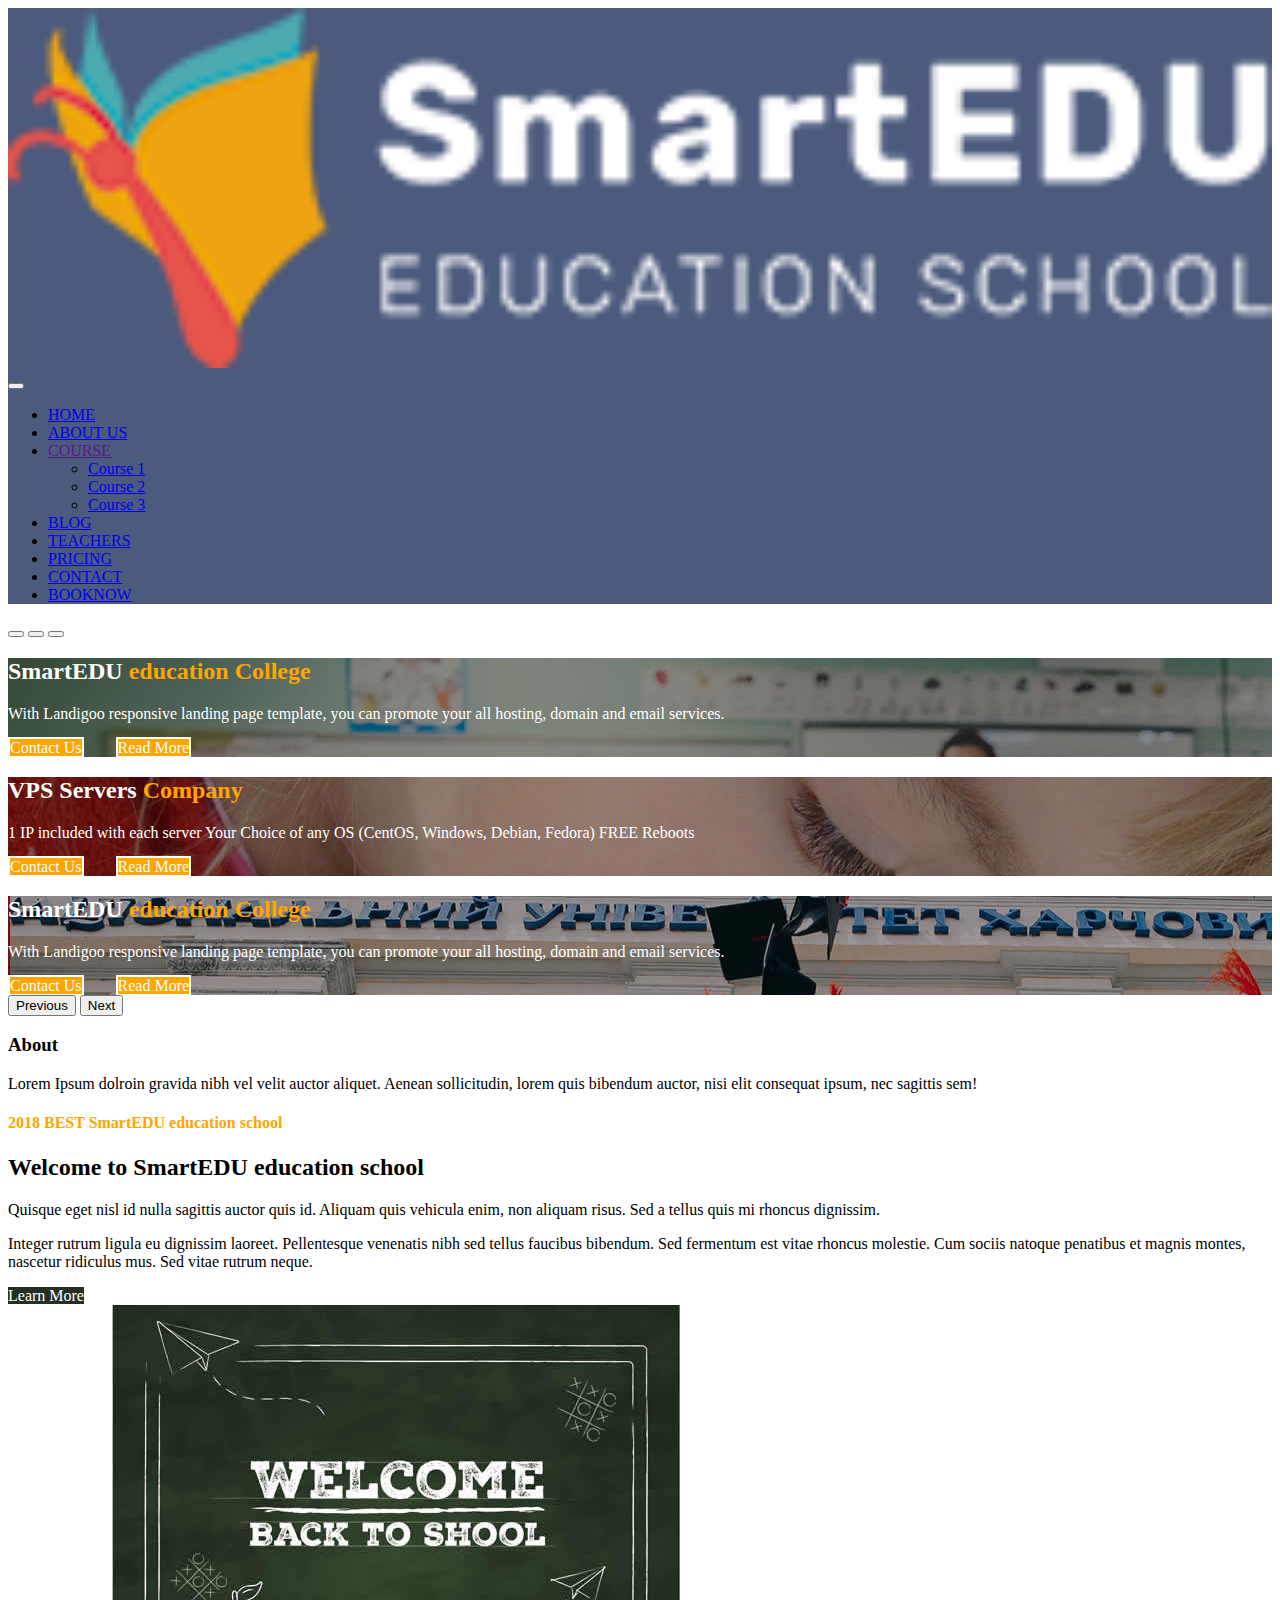
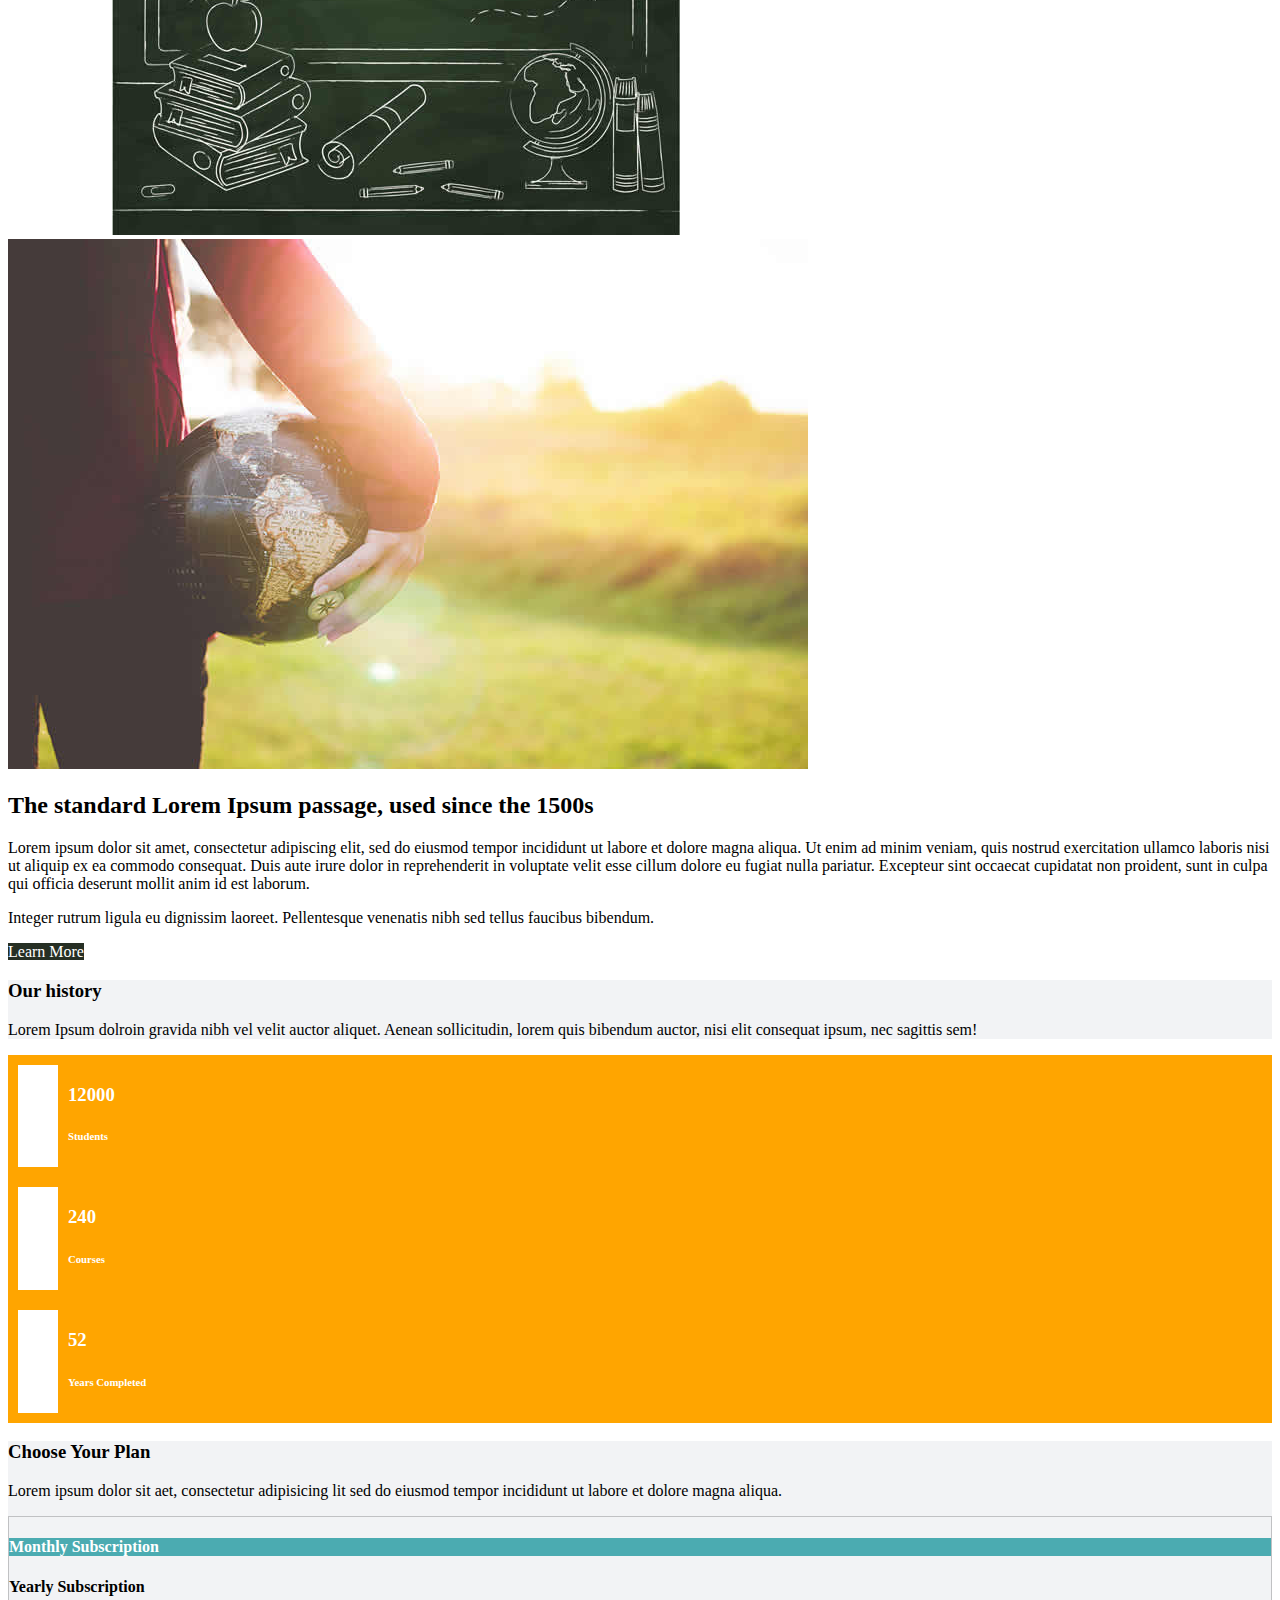
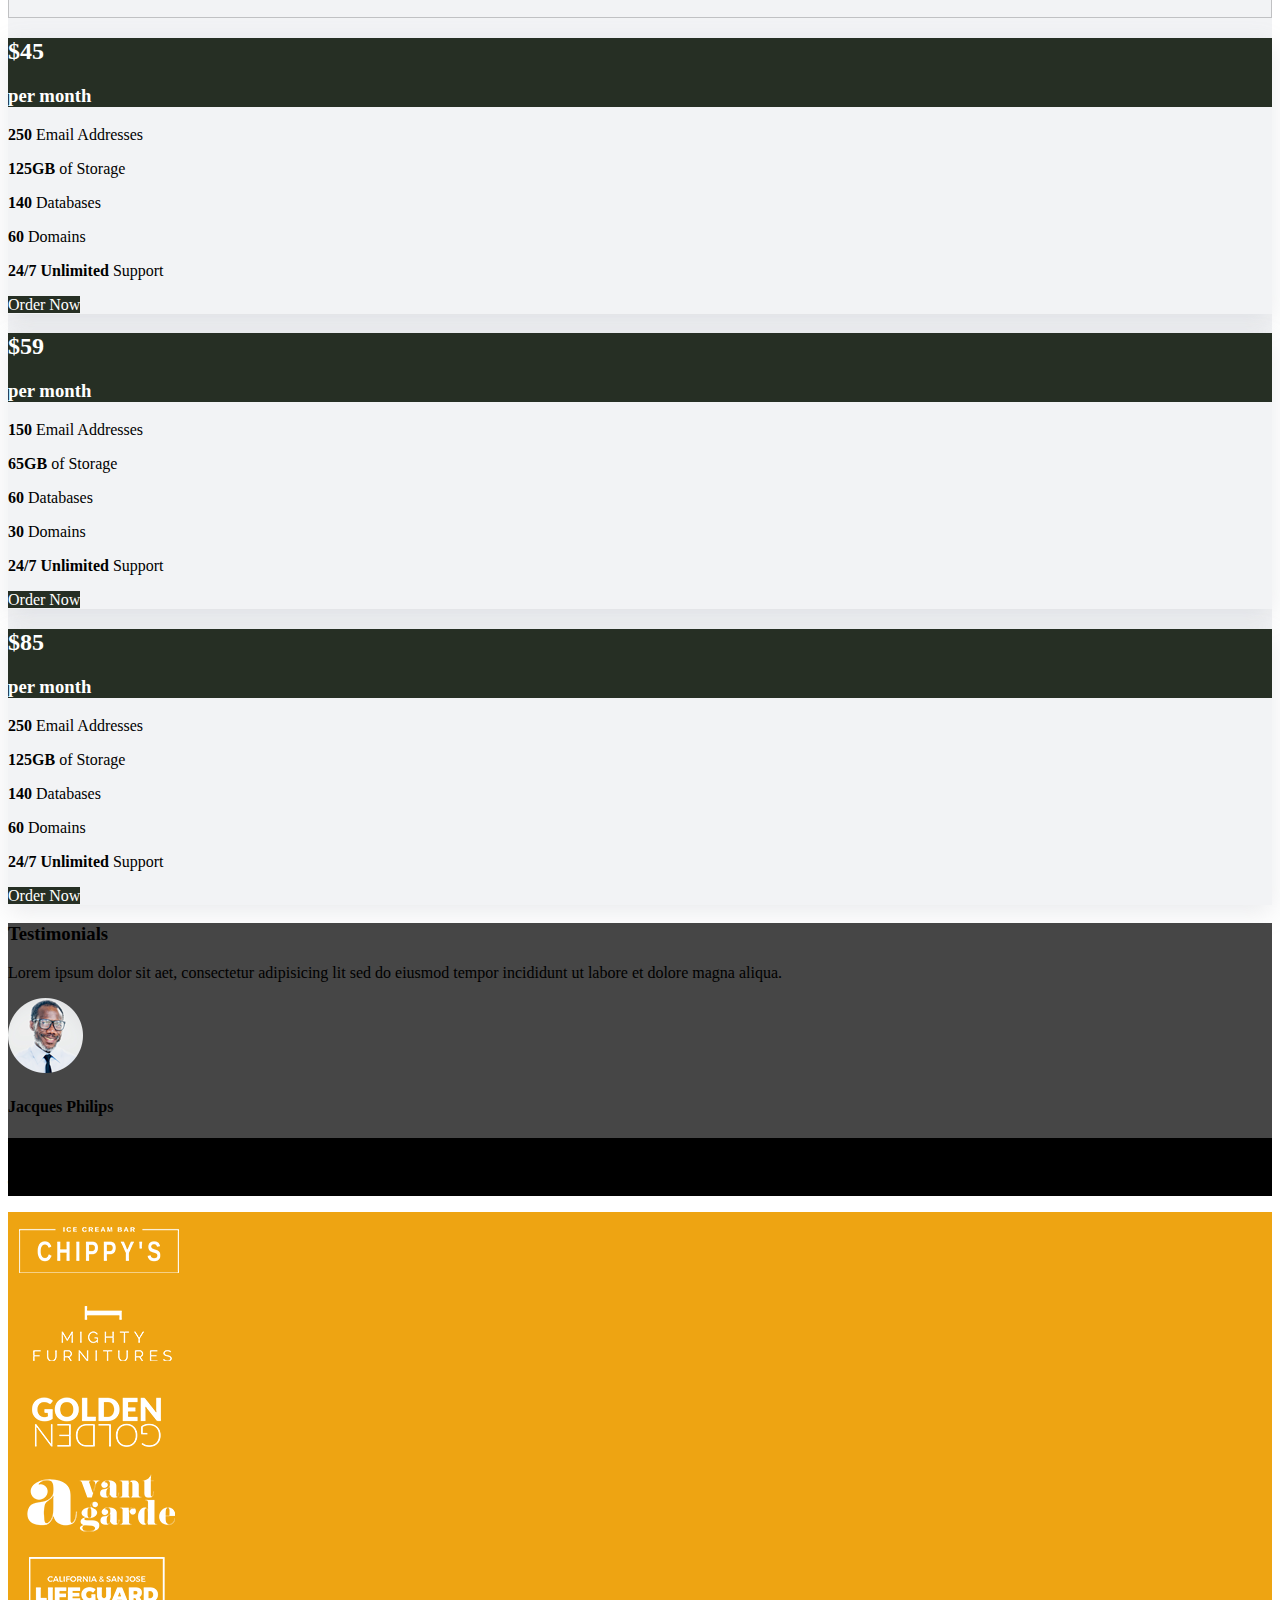
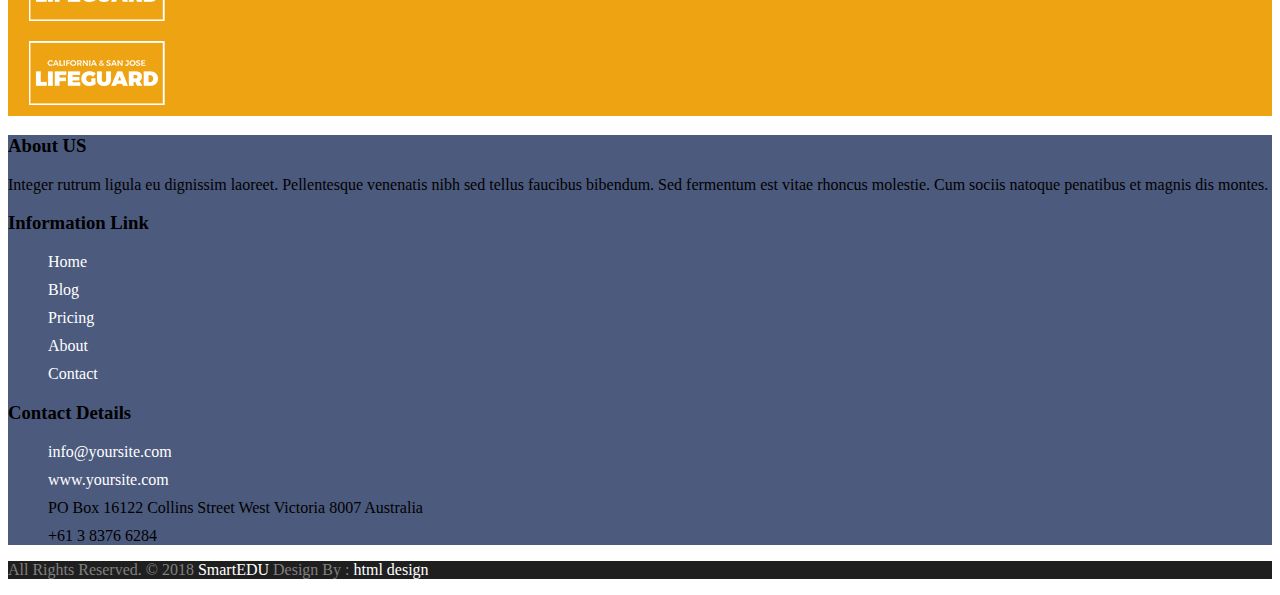
==== index.html @ c0159300 "Add files via upload" ====
<!DOCTYPE html>
<html lang="en">
<head>
    
        <!-- Basic -->
      <meta charset="utf-8" />
      <meta http-equiv="X-UA-Compatible" content="IE=edge" />
      <!-- Mobile Metas -->
      <meta name="viewport" content="width=device-width, initial-scale=1, shrink-to-fit=no" />
      <!-- Site Metas -->
      <meta name="keywords" content="" />
      <meta name="description" content="" />
      <meta name="author" content="" />
    
      <title>College</title>
    
      <!-- Bootstrap 5 CSS -->
      <link href="https://cdn.jsdelivr.net/npm/bootstrap@5.0.2/dist/css/bootstrap.min.css" rel="stylesheet" integrity="sha384-EVSTQN3/azprG1Anm3QDgpJLIm9Nao0Yz1ztcQTwFspd3yD65VohhpuuCOmLASjC" crossorigin="anonymous">
      
      <!-- External CSS -->
       <link rel="stylesheet" href="css/style.css"/>
    
      <!-- icon cdn-->
      <link rel="stylesheet" href="https://cdnjs.cloudflare.com/ajax/libs/font-awesome/6.5.2/css/all.min.css" integrity="sha512-SnH5WK+bZxgPHs44uWIX+LLJAJ9/2PkPKZ5QiAj6Ta86w+fsb2TkcmfRyVX3pBnMFcV7oQPJkl9QevSCWr3W6A==" crossorigin="anonymous" referrerpolicy="no-referrer" />
    
    
    
</head>
<body>

    
    <header>
        <div class="header_top">
        <nav class="navbar navbar-expand-lg navbar-dark">
            <div class="container-fluid px-4">
              <a class="navbar-brand" href="#">
                <div class="">
                    <img src="./image/logo.png" class="img-fluid" width="100%" alt="">
                </div>
              </a>
              <button class="navbar-toggler" type="button" data-bs-toggle="collapse" data-bs-target="#navbarNavAltMarkup" aria-controls="navbarNavAltMarkup" aria-expanded="false" aria-label="Toggle navigation">
                <span class="navbar-toggler-icon"></span>
              </button>
              <div class="collapse navbar-collapse" id="navbarNavAltMarkup">
                <ul class="navbar-nav ms-auto text-white">
                    <li class="nav-item">
                      <a class="nav-link me-3" aria-current="page" href="./index.html">HOME</a>
                    </li>
                    <li class="nav-item">
                      <a class="nav-link me-3" href="./about.html">ABOUT US</a>
                    </li>
                    <li class="nav-item dropdown">
                      <a class="nav-link dropdown-toggle me-3" href="" id="navbarDropdownMenuLink" role="button" data-bs-toggle="dropdown" aria-expanded="false">
                        COURSE
                      </a>
                      <ul class="dropdown-menu text-dark" aria-labelledby="navbarDropdownMenuLink">
                        <li><a class="dropdown-item" href="./course.html">Course 1</a></li>
                        <li><a class="dropdown-item" href="#">Course 2</a></li>
                        <li><a class="dropdown-item" href="#">Course 3</a></li>
                      </ul>
                    </li>
                    <li class="nav-item">
                        <a class="nav-link me-3" href="./blog.html">BLOG</a>
                      </li>
                    <li class="nav-item">
                      <a class="nav-link me-3" href="#">TEACHERS</a>
                    </li>
                    <li class="nav-item">
                      <a class="nav-link me-3" href="#">PRICING</a>
                    </li>
                    <li class="nav-item">
                      <a class="nav-link me-3" href="#">CONTACT</a>
                    </li>
                    <li class="nav-item">
                      <a class="nav-link me-3" href="#">BOOKNOW</a>
                    </li>  
                  </ul>
              </div>
            </div>
          </nav>
       </div>  

       <div class="header_bottom">
        <div id="carouselExampleIndicators" class="carousel slide" data-bs-ride="carousel">
            <div class="carousel-indicators">
              <button type="button" data-bs-target="#carouselExampleIndicators" data-bs-slide-to="0" class="active" aria-current="true" aria-label="Slide 1"></button>
              <button type="button" data-bs-target="#carouselExampleIndicators" data-bs-slide-to="1" aria-label="Slide 2"></button>
              <button type="button" data-bs-target="#carouselExampleIndicators" data-bs-slide-to="2" aria-label="Slide 3"></button>
            </div>
            <div class="carousel-inner">
              <div class="carousel-item active">
                <div id="home" class="first-section" style="background-image:url('image/slide/slider-01.jpg');">
					<div class="dtab">
						<div class="container py-5">
							<div class="row">
								<div class="col-md-12 col-sm-12 py-5">
									<div class="big-tagline text-end slide_box_a py-5">
										<h2 class="display-2 pt-5 "><strong>SmartEDU </strong> education College</h2>
										<p class="lead py-4">With Landigoo responsive landing page template, you can promote your all hosting, domain and email services. </p>
											<a href="#" class="hover-btn-new px-4 py-2 btn_box"><span>Contact Us</span></a>
											&nbsp;&nbsp;&nbsp;&nbsp;&nbsp;&nbsp;
											<a href="#" class="hover-btn-new px-4 py-2 btn_box"><span>Read More</span></a>
									</div>
								</div>
							</div>          
						</div>
					</div>
				</div>
              </div>
              <div class="carousel-item">
                <div id="home" class="first-section" style="background-image:url('image/slide/slider-02.jpg');">
					<div class="dtab">
						<div class="container py-5">
							<div class="row">
								<div class="col-md-12 col-sm-12 py-5">
									<div class="big-tagline text-center slide_box_a py-5">
										<h2 class="display-2 pt-5"><strong>VPS Servers</strong> Company</h2>
										<p class="lead py-4">1 IP included with each server 
											Your Choice of any OS (CentOS, Windows, Debian, Fedora)
											FREE Reboots </p>
											<a href="#" class="hover-btn-new px-4 py-2 btn_box"><span>Contact Us</span></a>
											&nbsp;&nbsp;&nbsp;&nbsp;&nbsp;&nbsp;
											<a href="#" class="hover-btn-new px-4 py-2 btn_box"><span>Read More</span></a>
									</div>
								</div>
							</div>          
						</div>
					</div>
				</div>
              </div>
              <div class="carousel-item">
                <div id="home" class="first-section" style="background-image:url('image/slide/slider-03.jpg');">
					<div class="dtab">
						<div class="container py-5">
							<div class="row">
								<div class="col-md-12 col-sm-12 py-5">
									<div class="big-tagline text-first slide_box_a py-5">
										<h2 class="display-2 pt-5"><strong>SmartEDU </strong> education College</h2>
										<p class="lead py-4">With Landigoo responsive landing page template, you can promote your all hosting, domain and email services. </p>
											<a href="#" class="hover-btn-new px-4 py-2 btn_box"><span>Contact Us</span></a>
											&nbsp;&nbsp;&nbsp;&nbsp;&nbsp;&nbsp;
											<a href="#" class="hover-btn-new px-4 py-2 btn_box"><span>Read More</span></a>
									</div>
								</div>
							</div>          
						</div>
					</div>
				</div>
              </div>
            </div>
            <button class="carousel-control-prev" type="button" data-bs-target="#carouselExampleIndicators" data-bs-slide="prev">
              <span class="carousel-control-prev-icon" aria-hidden="true"></span>
              <span class="visually-hidden">Previous</span>
            </button>
            <button class="carousel-control-next" type="button" data-bs-target="#carouselExampleIndicators" data-bs-slide="next">
              <span class="carousel-control-next-icon" aria-hidden="true"></span>
              <span class="visually-hidden">Next</span>
            </button>
          </div>
       </div>
    </header>
    

    <!-- about section start -->
     <div class=" about_section my-5">

        <div class="container">
            
            <div class="row">
                <div class="col">

                    <div class="text-center">
                        <h3 class="fs-1">About</h3>
                        <p class="fs-5 mt-3">Lorem Ipsum dolroin gravida nibh vel velit auctor aliquet. Aenean sollicitudin, lorem quis bibendum auctor, nisi elit consequat ipsum, nec sagittis sem!</p>
                
                    </div>

                </div>
            </div>

            <div class="row align-items-center mt-5">
                <div class="col-xl-6 col-lg-6 col-md-12 col-sm-12">
                    <div class="message-box">
                        <h4 class="fs-6">2018 BEST SmartEDU education school</h4>
                        <h2>Welcome to SmartEDU education school</h2>
                        <p>Quisque eget nisl id nulla sagittis auctor quis id. Aliquam quis vehicula enim, non aliquam risus. Sed a tellus quis mi rhoncus dignissim.</p>

                        <p> Integer rutrum ligula eu dignissim laoreet. Pellentesque venenatis nibh sed tellus faucibus bibendum. Sed fermentum est vitae rhoncus molestie. Cum sociis natoque penatibus et magnis montes, nascetur ridiculus mus. Sed vitae rutrum neque. </p>

                        <a href="#" class=" px-4 py-2 mt-4"><span>Learn More</span></a>
                    </div>
                </div>
				
				<div class="col-xl-6 col-lg-6 col-md-12 col-sm-12 mt-5 mt-md-5">
                    <div class="">
                        <img src="image/about_02.jpg" alt="" class="img-fluid img-rounded">
                    </div>
                </div>
			</div>

            <div class="row align-items-center mt-5">
				<div class="col-xl-6 col-lg-6 col-md-12 col-sm-12">
                    <div class="post-media wow fadeIn">
                        <img src="image/about_03.jpg" alt="" class="img-fluid img-rounded">
                    </div>
                </div>
				
				<div class="col-xl-6 col-lg-6 col-md-12 col-sm-12">
                    <div class="message-box mt-5 mt-md-5">
                        <h2>The standard Lorem Ipsum passage, used since the 1500s</h2>
                        <p>Lorem ipsum dolor sit amet, consectetur adipiscing elit, sed do eiusmod tempor incididunt ut labore et dolore magna aliqua. Ut enim ad minim veniam, quis nostrud exercitation ullamco laboris nisi ut aliquip ex ea commodo consequat. Duis aute irure dolor in reprehenderit in voluptate velit esse cillum dolore eu fugiat nulla pariatur. Excepteur sint occaecat cupidatat non proident, sunt in culpa qui officia deserunt mollit anim id est laborum.</p>

                        <p> Integer rutrum ligula eu dignissim laoreet. Pellentesque venenatis nibh sed tellus faucibus bibendum.</p>

                        <a href="#" class="px-4 py-2 mt-4"><span>Learn More</span></a>
                    </div>
                </div>
				
            </div>

        </div>

     </div>
    <!-- about section end -->

     <!-- history section start -->

     <section class="history_section py-5">

        <div class="container">
            <div class="section-title row ">

                <div class="col text-center">
                    <h3 class="fs-1">Our history</h3>
                    <p class="mt-3">Lorem Ipsum dolroin gravida nibh vel velit auctor aliquet. Aenean sollicitudin, lorem quis bibendum auctor, nisi elit consequat ipsum, nec sagittis sem!</p>
                </div>
        </div>

        <!-- <section style="background-color: #F0F2F5;">
            <div class="container py-5">
              <div class="main-timeline">
                <div class="timeline left">
                  <div class="card">
                    <div class="card-body p-4">
                      <h3>2017</h3>
                      <p class="mb-0">Lorem ipsum dolor sit amet, quo ei simul congue exerci, ad nec admodum perfecto
                        mnesarchum, vim ea mazim fierent detracto. Ea quis iuvaret expetendis his, te elit voluptua
                        dignissim per, habeo iusto primis ea eam.</p>
                    </div>
                  </div>
                </div>
                <div class="timeline right">
                  <div class="card">
                    <div class="card-body p-4">
                      <h3>2016</h3>
                      <p class="mb-0">Lorem ipsum dolor sit amet, quo ei simul congue exerci, ad nec admodum perfecto
                        mnesarchum, vim ea mazim fierent detracto. Ea quis iuvaret expetendis his, te elit voluptua
                        dignissim per, habeo iusto primis ea eam.</p>
                    </div>
                  </div>
                </div>
                <div class="timeline left">
                  <div class="card">
                    <div class="card-body p-4">
                      <h3>2015</h3>
                      <p class="mb-0">Lorem ipsum dolor sit amet, quo ei simul congue exerci, ad nec admodum perfecto
                        mnesarchum, vim ea mazim fierent detracto. Ea quis iuvaret expetendis his, te elit voluptua
                        dignissim per, habeo iusto primis ea eam.</p>
                    </div>
                  </div>
                </div>
                <div class="timeline right">
                  <div class="card">
                    <div class="card-body p-4">
                      <h3>2012</h3>
                      <p class="mb-0">Lorem ipsum dolor sit amet, quo ei simul congue exerci, ad nec admodum perfecto
                        mnesarchum, vim ea mazim fierent detracto. Ea quis iuvaret expetendis his, te elit voluptua
                        dignissim per, habeo iusto primis ea eam.</p>
                    </div>
                  </div>
                </div>
                <div class="timeline left">
                  <div class="card">
                    <div class="card-body p-4">
                      <h3>2011</h3>
                      <p class="mb-0">Lorem ipsum dolor sit amet, quo ei simul congue exerci, ad nec admodum perfecto
                        mnesarchum, vim ea mazim fierent detracto. Ea quis iuvaret expetendis his, te elit voluptua
                        dignissim per, habeo iusto primis ea eam.</p>
                    </div>
                  </div>
                </div>
                <div class="timeline right">
                  <div class="card">
                    <div class="card-body p-4">
                      <h3>2007</h3>
                      <p class="mb-0">Lorem ipsum dolor sit amet, quo ei simul congue exerci, ad nec admodum perfecto
                        mnesarchum, vim ea mazim fierent detracto. Ea quis iuvaret expetendis his, te elit voluptua
                        dignissim per, habeo iusto primis ea eam.</p>
                    </div>
                  </div>
                </div>
              </div>
            </div>
          </section> -->

     </section>

    <section class="history_totel"> 
     <div class="container-fluid p-4 ">

        <div class="row w-75 m-auto">
                
                <div class="col-md-4 totel_box mb-3">
                    
                        <div class="totel_icon">
                            <i class="fa-solid fa-graduation-cap"></i>
                        </div>
                        <div class="">
                            <h3>12000</h3>
                            <h6>Students</h6>
                        </div>
                    
                </div>
                <div class="col-md-4 totel_box mb-3">
                    
                        <div class="totel_icon">
                            <i class="fa-solid fa-school"></i>
                        </div>
                        <div class="">
                            <h3>240</h3>
                            <h6>Courses</h6>
                        </div>
                    
                </div>
                <div class="col-md-4 totel_box mb-3">
                    
                        <div class="totel_icon">
                            <i class="fa-regular fa-calendar-days"></i>
                        </div>
                        <div class="">
                            <h3>52</h3>
                            <h6>Years Completed</h6>
                        </div>
                    
                
            </div>
        </div>
     </div>
     </section>
     <!-- history section end -->

     <!-- plan section start -->
      <section class="plan_section py-5">

        <div class="container-fluid">

            <div class="section-title text-center my-5">
                <h3 class="fs-1">Choose Your Plan</h3>
                <p class="mt-3">Lorem ipsum dolor sit aet, consectetur adipisicing lit sed do eiusmod tempor incididunt ut labore et dolore magna aliqua. </p>
            </div>
            
            <div class="row">
                <div class="col-12">
                    <div class="d-flex justify-content-center mb-5">
                        <div class="plan_box_a d-flex">
                        <div class="p-2 plan_box m-2">
                            <h4>Monthly Subscription</h4>
                        </div>
                        <div class="p-2 m-2">
                            <h4>Yearly Subscription</h3>
                        </div>
                        </div>
                    </div>
                </div>
            </div>

            <div class="container">
            <div class="row">
                <div class="col-md-12">
                    <div class="tab-content">
                        <div class="tab-pane active fade show" id="tab1">
                            <div class="row g-5 text-center">
                                <div class="col-lg-4">
                                    <div class="pricing-table pricing-table-highlighted">
                                        <div class="pricing-table-header grd1 p-2">
                                            <h2>$45</h2>
                                            <h3>per month</h3>
                                        </div>
                                        <div class="pricing-table-space"></div>
                                        <div class="pricing-table-features p-3">
                                            <p><i class="fa fa-envelope-o"></i> <strong>250</strong> Email Addresses</p>
                                            <p><i class="fa fa-rocket"></i> <strong>125GB</strong> of Storage</p>
                                            <p><i class="fa fa-database"></i> <strong>140</strong> Databases</p>
                                            <p><i class="fa fa-link"></i> <strong>60</strong> Domains</p>
                                            <p><i class="fa fa-life-ring"></i> <strong>24/7 Unlimited</strong> Support</p>
                                        </div>
                                        <div class="pricing-table-sign-up pb-5 ">
                                            <a href="#" class="px-4 py-2 mt-4"><span>Order Now</span></a>
                                        </div>
                                    </div>
                                </div>
                                <div class="col-lg-4">
                                    <div class="pricing-table pricing-table-highlighted ">
                                        <div class="pricing-table-header grd1 p-2">
                                            <h2>$59</h2>
                                            <h3>per month</h3>
                                        </div>
                                        <div class="pricing-table-space"></div>
                                        <div class="pricing-table-features p-3">
                                            <p><i class="fa fa-envelope-o"></i> <strong>150</strong> Email Addresses</p>
                                            <p><i class="fa fa-rocket"></i> <strong>65GB</strong> of Storage</p>
                                            <p><i class="fa fa-database"></i> <strong>60</strong> Databases</p>
                                            <p><i class="fa fa-link"></i> <strong>30</strong> Domains</p>
                                            <p><i class="fa fa-life-ring"></i> <strong>24/7 Unlimited</strong> Support</p>
                                        </div>
                                        <div class="pricing-table-sign-up pb-5 ">
                                            <a href="#" class="px-4 py-2 mt-4"><span>Order Now</span></a>
                                        </div>
                                    </div>
                                </div>

                                <div class="col-lg-4">
                                    <div class="pricing-table pricing-table-highlighted">
                                        <div class="pricing-table-header grd1 p-2">
                                            <h2>$85</h2>
                                            <h3>per month</h3>
                                        </div>
                                        <div class="pricing-table-space"></div>
                                        <div class="pricing-table-features p-3">
                                            <p><i class="fa fa-envelope-o"></i> <strong>250</strong> Email Addresses</p>
                                            <p><i class="fa fa-rocket"></i> <strong>125GB</strong> of Storage</p>
                                            <p><i class="fa fa-database"></i> <strong>140</strong> Databases</p>
                                            <p><i class="fa fa-link"></i> <strong>60</strong> Domains</p>
                                            <p><i class="fa fa-life-ring"></i> <strong>24/7 Unlimited</strong> Support</p>
                                        </div>
                                        <div class="pricing-table-sign-up pb-5 ">
                                            <a href="#" class="px-4 py-2 mt-4"><span>Order Now</span></a>
                                        </div>
                                    </div>
                                </div>
                            </div><!-- end row -->
                        </div><!-- end pane -->
                    </div><!-- end content -->
                </div><!-- end col -->
            </div>
            </div>
        </div>

      </section>
     <!-- plan section end -->

     <!-- testimonials section start -->

     <section class="testimonials_section py-5 text-white" style="background-image: url(./image/parallax_04.jpg);">

        <div class="container-fluid">

            <div class="section-title text-center my-5">
                <h3 class="fs-1">Testimonials</h3>
                <p class="mt-3">Lorem ipsum dolor sit aet, consectetur adipisicing lit sed do eiusmod tempor incididunt ut labore et dolore magna aliqua. </p>
            </div>

            <div class="row">

                <div class="col-md-6 m-auto">
                    <div class=" text-center">
                        <div class="">
                            <img src="./image/testi_01.png" alt="">
                            <h4>Jacques Philips</h4>
                        </div>
                        <div class="testimonials_box p-2 m-5">
                            
                                <h3><i class="fa fa-quote-left"></i> Wonderful Support!</h3>
                                <p class="lead">They have got my project on time with the competition with a sed highly skilled, and experienced & professional team.</p>
                            
                        </div>
                    </div>
                </div>

            </div>
        </div>
     
     </section>   
     <div class="brand_logo py-5">
     <div class="container">

        <div class="row row-cols-md-6 row-cols-1">

            <div class="col text-center">
                <div class="">
                    <img src="image/logo_01.png" alt="" class="img-fluid">
                </div>
            </div>
            <div class="col text-center">
                <div class="">
                    <img src="image/logo_02.png" alt="" class="img-fluid">
                </div>
            </div>
            <div class="col text-center">
                <div class="">
                    <img src="image/logo_03.png" alt="" class="img-fluid">
                </div>
            </div>
            <div class="col text-center">
                <div class="">
                    <img src="image/logo_04.png" alt="" class="img-fluid">
                </div>
            </div>
            <div class="col text-center">
                <div class="">
                    <img src="image/logo_05.png" alt="" class="img-fluid">
                </div>
            </div>
            <div class="col text-center">
                <div class="">
                    <img src="image/logo_05.png" alt="" class="img-fluid">
                </div>
            </div>
        </div>

     </div>
     </div>
     <!-- testimonials section end -->

     <!-- footer section start -->

     <footer class="footer_section text-white py-5">
        <div class="container">
            <div class="row">
                <div class="col-md-4">
                    <div class="mb-5">
                        <div class="mb-4">
                            <h3>About US</h3>
                        </div>
                        <p> Integer rutrum ligula eu dignissim laoreet. Pellentesque venenatis nibh sed tellus faucibus bibendum. Sed fermentum est vitae rhoncus molestie. Cum sociis natoque penatibus et magnis dis montes.</p>   
						<!-- <div class="footer-right">
							<ul class="d-flex">
								<li><a href="#"><i class="fa fa-facebook"></i></a></li>
								<li><a href="#"><i class="fa fa-github"></i></a></li>
								<li><a href="#"><i class="fa fa-twitter"></i></a></li>
								<li><a href="#"><i class="fa fa-dribbble"></i></a></li>
								<li><a href="#"><i class="fa fa-pinterest"></i></a></li>
							</ul>
						</div>						 -->
                    </div>
                </div>

				<div class="col-lg-4 col-md-4 col-xs-12">
                    <div class="mb-5">
                        <div class=" mb-4">
                            <h3>Information Link</h3>
                        </div>
                        <ul class="footer-links">
                            <li><a href="#">Home</a></li>
                            <li><a href="#">Blog</a></li>
                            <li><a href="#">Pricing</a></li>
							<li><a href="#">About</a></li>
							<li><a href="#">Contact</a></li>
                        </ul>
                    </div>
                </div>
				
                <div class="col-lg-4 col-md-4 col-xs-12">
                    <div class="mb-5 ">
                        <div class=" mb-4">
                            <h3>Contact Details</h3>
                        </div>

                        <ul class="footer-links">
                            <li><a href="mailto:#">info@yoursite.com</a></li>
                            <li><a href="#">www.yoursite.com</a></li>
                            <li>PO Box 16122 Collins Street West Victoria 8007 Australia</li>
                            <li>+61 3 8376 6284</li>
                        </ul><!-- end links -->
                    </div><!-- end clearfix -->
                </div><!-- end col -->
				
            </div>
        </div>
    </footer>


     <!-- footer section end -->


     <div class="copyrights py-2">
        <div class="container-fluid">
            <div class=" text-center">
                <div class="">                   
                    <p class="">All Rights Reserved. &copy; 2018 <a href="#">SmartEDU</a> Design By : <a href="https://html.design/">html design</a></p>
                </div>
            </div>
        </div>
    </div>
    <!-- bootstrap 5 js -->
    <script src="https://cdn.jsdelivr.net/npm/bootstrap@5.0.2/dist/js/bootstrap.bundle.min.js" integrity="sha384-MrcW6ZMFYlzcLA8Nl+NtUVF0sA7MsXsP1UyJoMp4YLEuNSfAP+JcXn/tWtIaxVXM" crossorigin="anonymous"></script>
    
</body>
</html>
---- css/style.css ----
/* header top start*/

.header_top{
    background-color: #4C5A7D;
}
.navbar-nav li a{
    font-weight: 500;
    /* margin-left: 10px; */
    /* color: white !important; */
}
.carousel-control-prev{
    
}

/* header top end*/

/* header bottom start */
.about_banner{
  background-image: url(/image/banner.jpg);
  background-size: cover;
  background-repeat: no-repeat;
  background-position: center;
}
.slide_box_a h2{
    color: orange;
}
.slide_box_a h2 strong{
    color: white;
}
.slide_box_a p{
    color: white;
}
.btn_box{
    background-color: orange;
    color: white;
    text-decoration: none;
    border: 2px solid white;
}
#home{
    background-color: rgba(0, 0, 0, 0.363);
    background-blend-mode: darken;
}
/* header bottom end */

/* about section start */
.message-box h4{
    color: orange;
}
.message-box a{
    background-color: #262F24;
    text-decoration: none;
    color: white;
}

/* about page */
.about_card_box{
  box-shadow: rgba(149, 157, 165, 0.2) 0px 8px 24px;
}
.about_icon i{
  border: 3px solid #4CACB2;
  border-radius: 8px;
  color: orange;
}
.about_section_page{
  background-color: #F2F3F5;
}
/* about section end */

/* history section start */
.history_section{
    background-color: #F2F3F5;
}

/* timelime */  

/* The actual timeline (the vertical ruler) */
.main-timeline {
    position: relative;
  }
  
  /* The actual timeline (the vertical ruler) */
  .main-timeline::after {
    content: "";
    position: absolute;
    width: 6px;
    background-color: #939597;
    top: 0;
    bottom: 0;
    left: 50%;
    margin-left: -3px;
  }
  
  /* Container around content */
  .timeline {
    position: relative;
    background-color: inherit;
    width: 50%;
  }
  
  /* The circles on the timeline */
  .timeline::after {
    content: "";
    position: absolute;
    width: 25px;
    height: 25px;
    right: -13px;
    background-color: #939597;
    border: 5px solid #f5df4d;
    top: 15px;
    border-radius: 50%;
    z-index: 1;
  }
  
  /* Place the container to the left */
  .left {
    padding: 0px 40px 20px 0px;
    left: 0;
  }
  
  /* Place the container to the right */
  .right {
    padding: 0px 0px 20px 40px;
    left: 50%;
  }
  
  /* Add arrows to the left container (pointing right) */
  .left::before {
    content: " ";
    position: absolute;
    top: 18px;
    z-index: 1;
    right: 30px;
    border: medium solid white;
    border-width: 10px 0 10px 10px;
    border-color: transparent transparent transparent white;
  }
  
  /* Add arrows to the right container (pointing left) */
  .right::before {
    content: " ";
    position: absolute;
    top: 18px;
    z-index: 1;
    left: 30px;
    border: medium solid white;
    border-width: 10px 10px 10px 0;
    border-color: transparent white transparent transparent;
  }
  
  /* Fix the circle for containers on the right side */
  .right::after {
    left: -12px;
  }
  
  /* Media queries - Responsive timeline on screens less than 600px wide */
  @media screen and (max-width: 600px) {
    /* Place the timelime to the left */
    .main-timeline::after {
      left: 31px;
    }
  
    /* Full-width containers */
    .timeline {
      width: 100%;
      padding-left: 70px;
      padding-right: 25px;
    }
  
    /* Make sure that all arrows are pointing leftwards */
    .timeline::before {
      left: 60px;
      border: medium solid white;
      border-width: 10px 10px 10px 0;
      border-color: transparent white transparent transparent;
    }
  
    /* Make sure all circles are at the same spot */
    .left::after,
    .right::after {
      left: 18px;
    }
  
    .left::before {
      right: auto;
    }
  
    /* Make all right containers behave like the left ones */
    .right {
      left: 0%;
    }
  }

  .history_totel{
    background-color: #2D3032;

  }
  .totel_box{
    background-color: orange;
    color: white;
    display: flex;
    padding: 10px;
  }
  .totel_icon{
    display: flex;
    align-items: center;
    padding: 0 20px;
    background-color: white;
    color: black;
    font-size: 30px;
    margin-right: 10px;
  }

/* timelime */
/* history section end */

/* plan section start */
.plan_section{
    background-color: #F2F3F5;
}
.plan_box_a{
    border: 1px solid rgba(0, 0, 0, 0.205);
}
.plan_box{
    background-color: #4BABB1;
    color: white;
}

/* price */
.pricing-table{
    box-shadow: rgba(149, 157, 165, 0.2) 0px 8px 24px;
}
.pricing-table-header{
    background-color: #262F24;
    color: white;
}
.pricing-table-sign-up a{
    background-color: #262F24;
    text-decoration: none;
    color: white;
}
/* plan section end */

/* testimonials section start*/
.testimonials_section{
    background-attachment: fixed;;
    background-blend-mode: darken;
    background-color: rgba(0, 0, 0, 0.726);
    background-size: cover;
    
}
.testimonials_box{
    background-color: black;
}
/* testimonials section end*/

/* brand logo start*/

.brand_logo{
    background-color: #EEA412;
}

/* brand logo end*/

/* footer start*/
.footer_section{
    background-color: #4C5A7D;
}
footer li{
    list-style: none;
    margin-bottom: 10px;
}
footer li a{
    text-decoration: none;
    color: white;
}






.copyrights{
    background-color:#1F1F1F;
    color: gray;
}
.copyrights a{
    text-decoration: none;
    color: white;
}
/* footer end */


/* course 1 start */
.course_banner{
  background-image: url(/image/banner.jpg);
  background-size: cover;
  background-repeat: no-repeat;
  background-position: center;
}
.course_card_bottom{
  border:1px solid #4CACB2;
  border-top:none;
}
/* course 1 end */

/* blog section start */
.blog_card {
  background-color: #F1F1F1;
}
.blog_card span{
  color: orange;
}
.blog_card_btn{
  background-color: #1F1F1F;
  border: orange;
  color: white;
}
.blog_card p,.blog_card span ,.blog_card h5,.blog_card i {
  color: rgb(68, 67, 67);
}
/* blog section end */
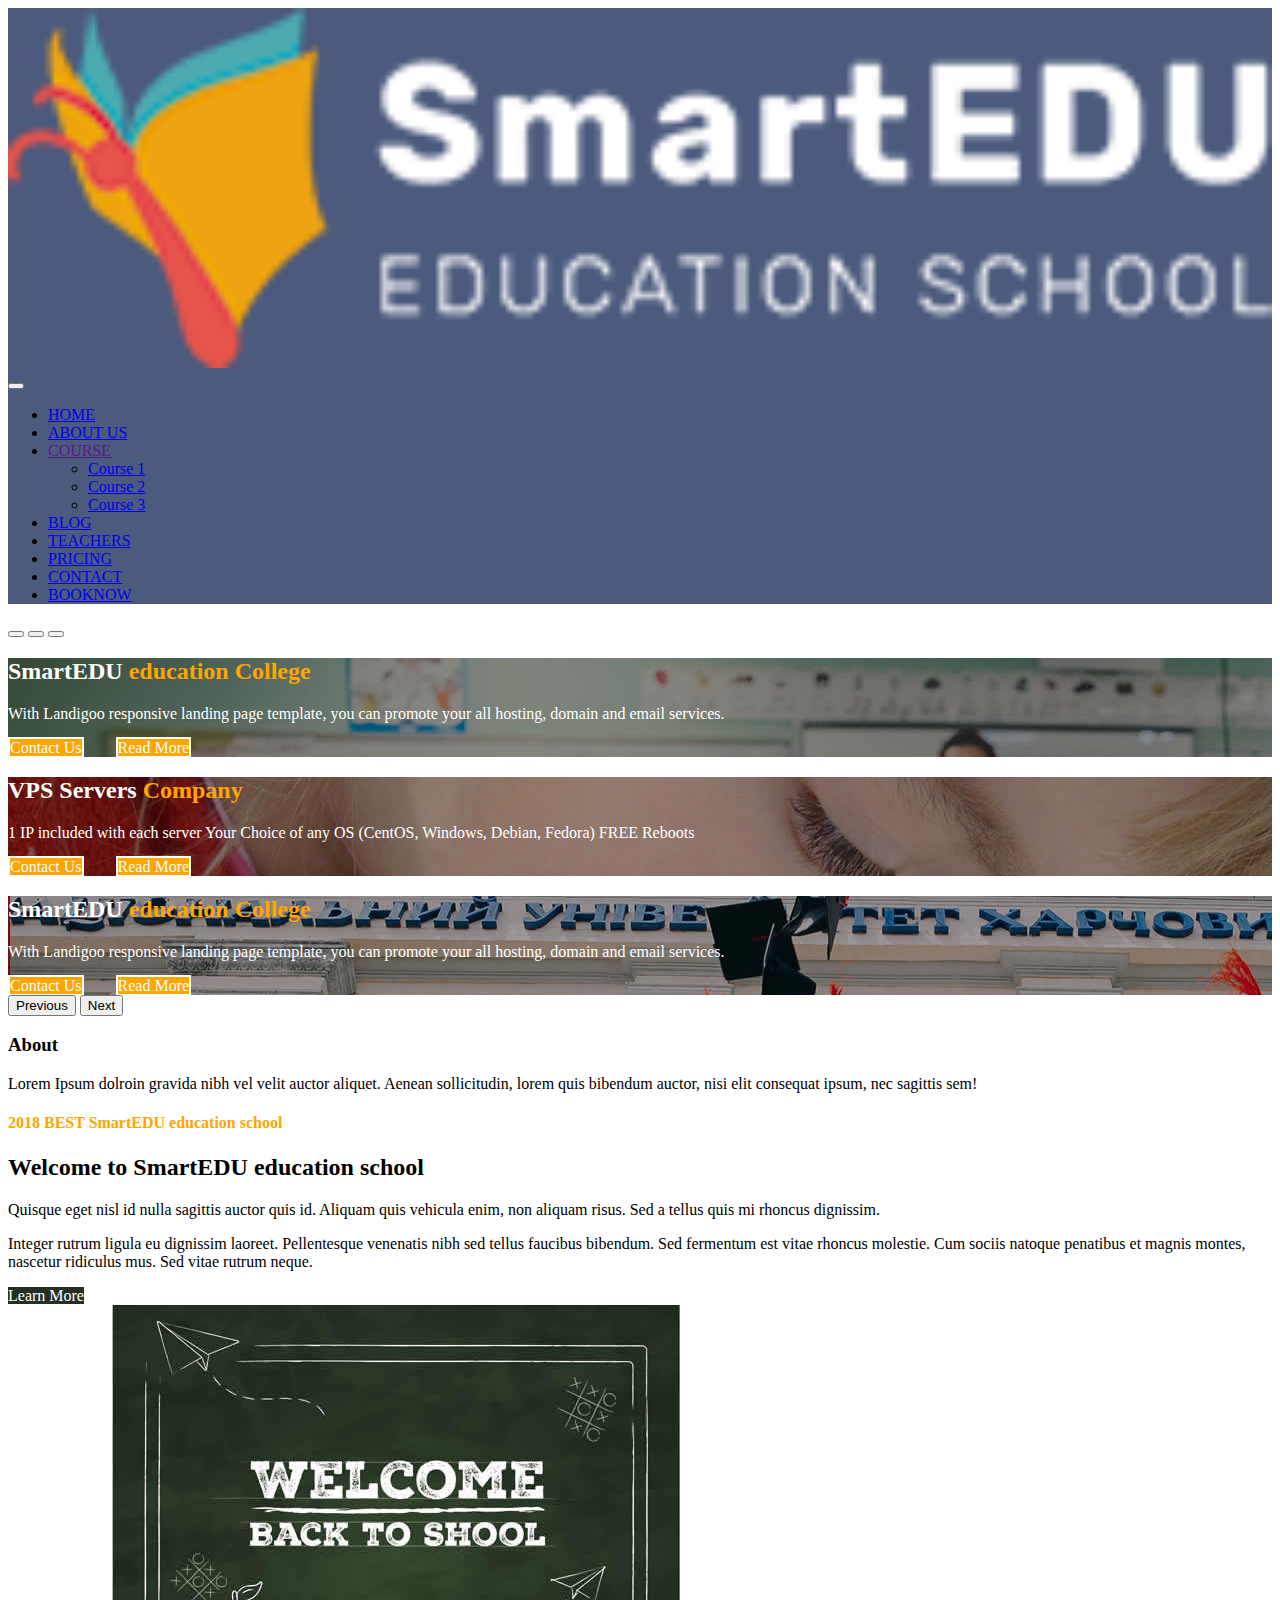
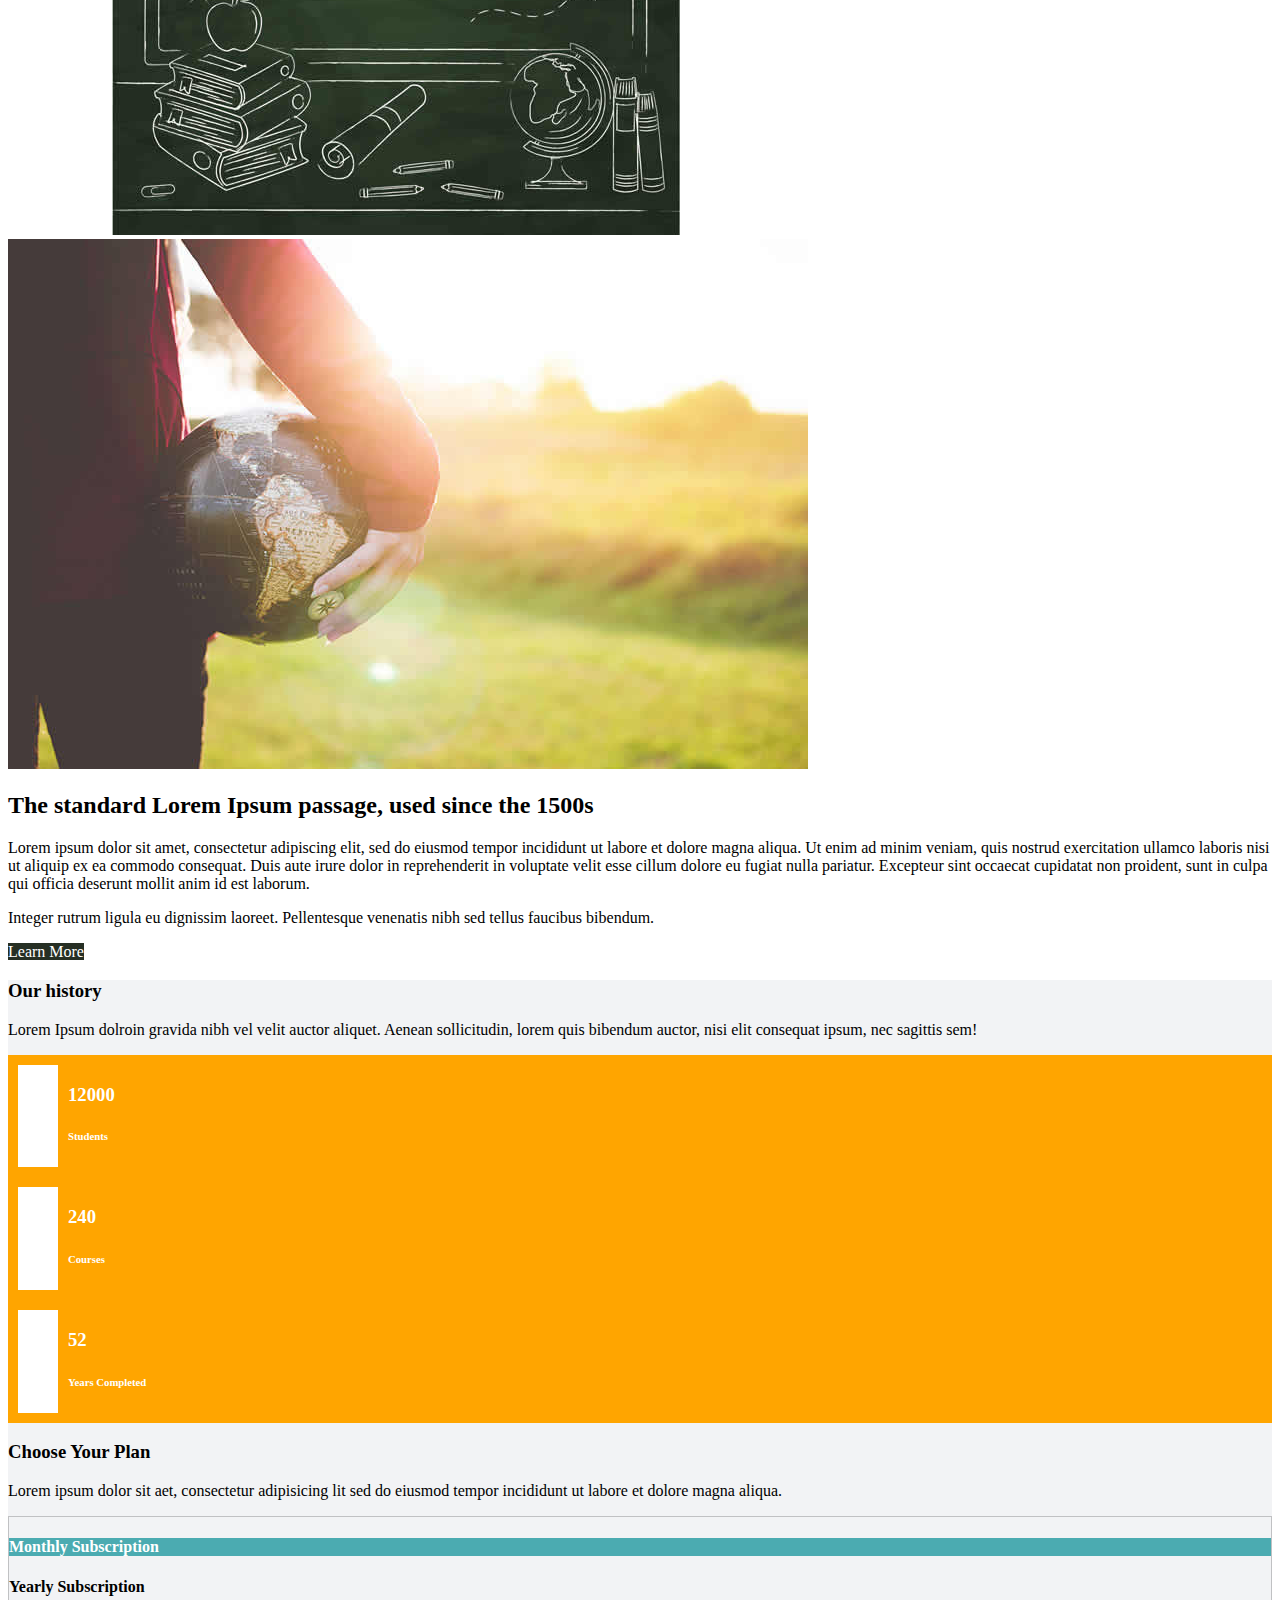
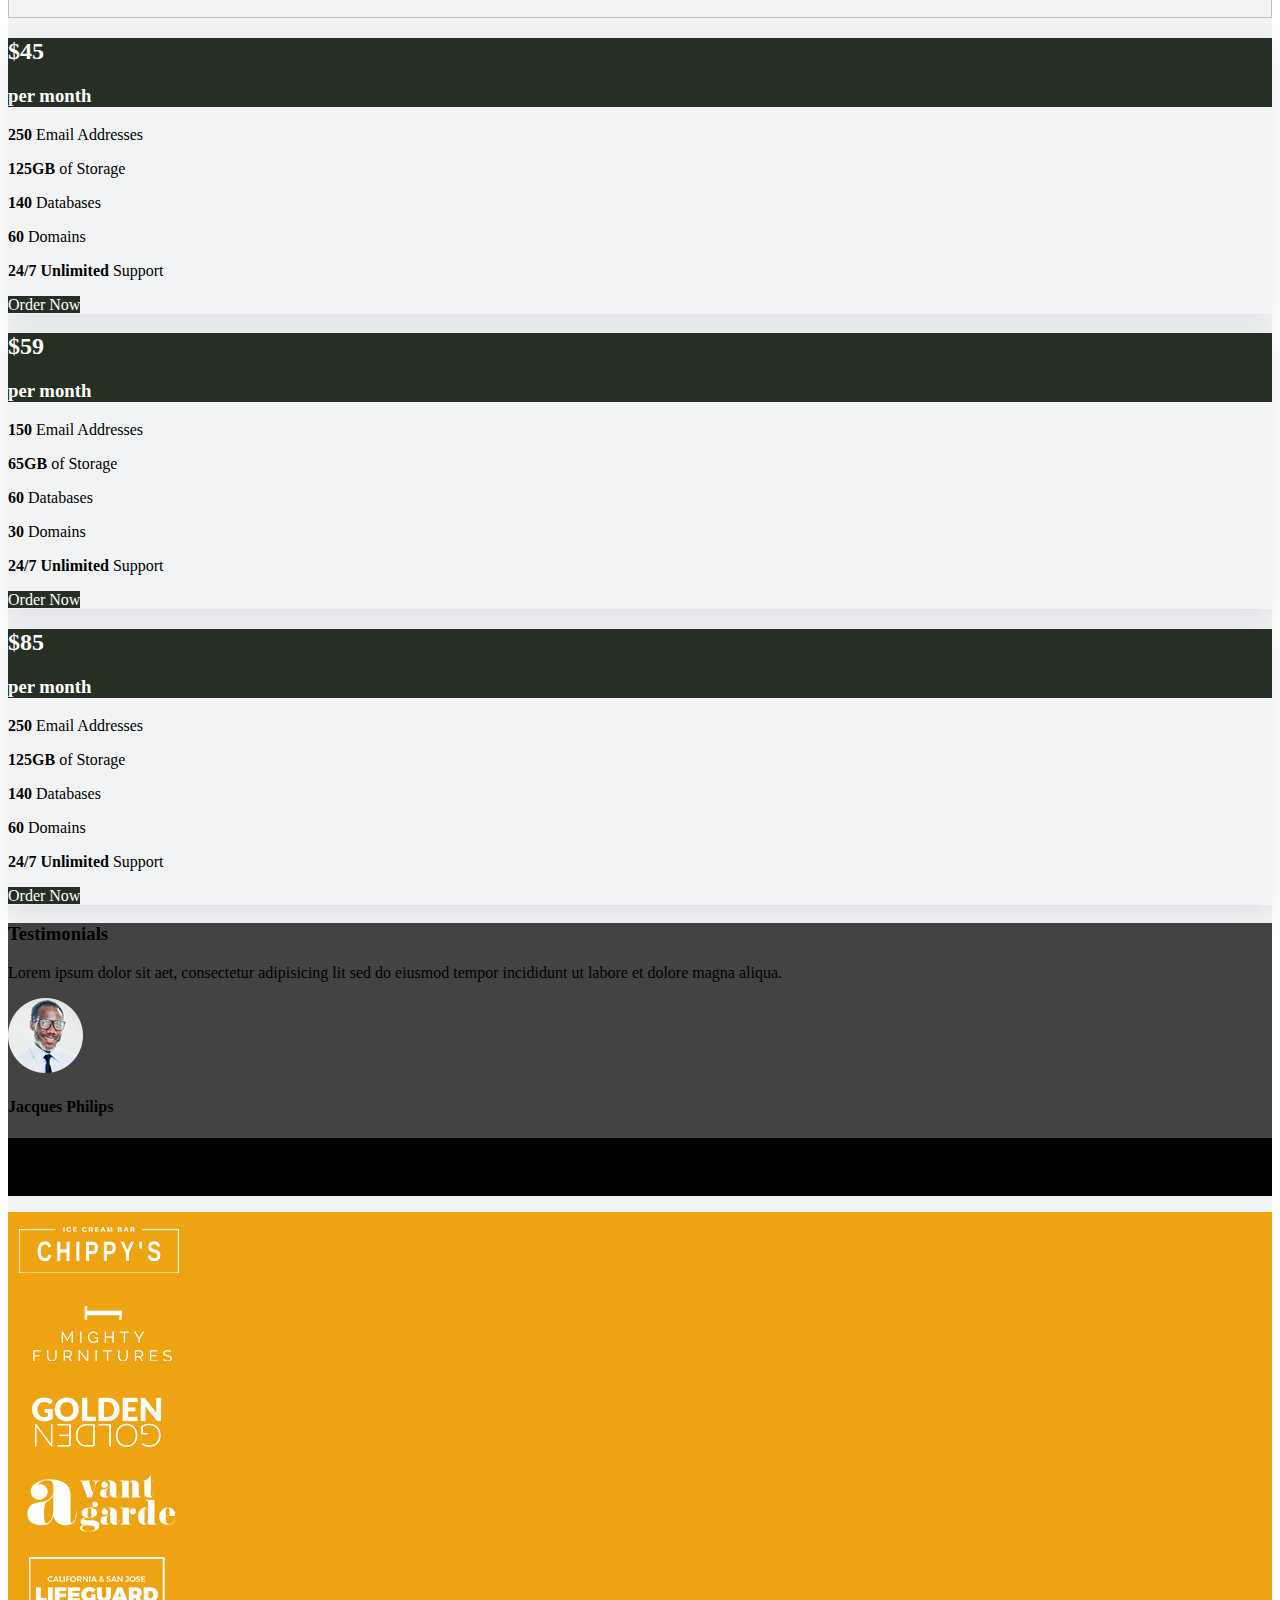
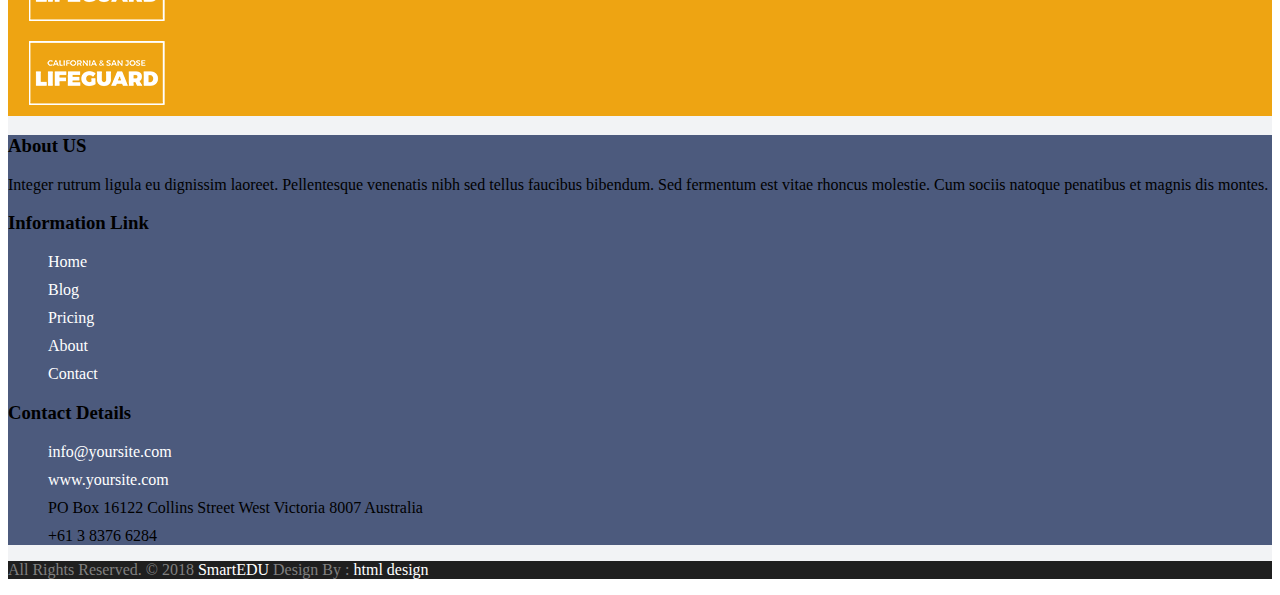
==== commit fb6d6d2b: "Add files via upload" ====
--- a/index.html
+++ b/index.html
@@ -236,74 +236,7 @@
                 </div>
         </div>
 
-        <!-- <section style="background-color: #F0F2F5;">
-            <div class="container py-5">
-              <div class="main-timeline">
-                <div class="timeline left">
-                  <div class="card">
-                    <div class="card-body p-4">
-                      <h3>2017</h3>
-                      <p class="mb-0">Lorem ipsum dolor sit amet, quo ei simul congue exerci, ad nec admodum perfecto
-                        mnesarchum, vim ea mazim fierent detracto. Ea quis iuvaret expetendis his, te elit voluptua
-                        dignissim per, habeo iusto primis ea eam.</p>
-                    </div>
-                  </div>
-                </div>
-                <div class="timeline right">
-                  <div class="card">
-                    <div class="card-body p-4">
-                      <h3>2016</h3>
-                      <p class="mb-0">Lorem ipsum dolor sit amet, quo ei simul congue exerci, ad nec admodum perfecto
-                        mnesarchum, vim ea mazim fierent detracto. Ea quis iuvaret expetendis his, te elit voluptua
-                        dignissim per, habeo iusto primis ea eam.</p>
-                    </div>
-                  </div>
-                </div>
-                <div class="timeline left">
-                  <div class="card">
-                    <div class="card-body p-4">
-                      <h3>2015</h3>
-                      <p class="mb-0">Lorem ipsum dolor sit amet, quo ei simul congue exerci, ad nec admodum perfecto
-                        mnesarchum, vim ea mazim fierent detracto. Ea quis iuvaret expetendis his, te elit voluptua
-                        dignissim per, habeo iusto primis ea eam.</p>
-                    </div>
-                  </div>
-                </div>
-                <div class="timeline right">
-                  <div class="card">
-                    <div class="card-body p-4">
-                      <h3>2012</h3>
-                      <p class="mb-0">Lorem ipsum dolor sit amet, quo ei simul congue exerci, ad nec admodum perfecto
-                        mnesarchum, vim ea mazim fierent detracto. Ea quis iuvaret expetendis his, te elit voluptua
-                        dignissim per, habeo iusto primis ea eam.</p>
-                    </div>
-                  </div>
-                </div>
-                <div class="timeline left">
-                  <div class="card">
-                    <div class="card-body p-4">
-                      <h3>2011</h3>
-                      <p class="mb-0">Lorem ipsum dolor sit amet, quo ei simul congue exerci, ad nec admodum perfecto
-                        mnesarchum, vim ea mazim fierent detracto. Ea quis iuvaret expetendis his, te elit voluptua
-                        dignissim per, habeo iusto primis ea eam.</p>
-                    </div>
-                  </div>
-                </div>
-                <div class="timeline right">
-                  <div class="card">
-                    <div class="card-body p-4">
-                      <h3>2007</h3>
-                      <p class="mb-0">Lorem ipsum dolor sit amet, quo ei simul congue exerci, ad nec admodum perfecto
-                        mnesarchum, vim ea mazim fierent detracto. Ea quis iuvaret expetendis his, te elit voluptua
-                        dignissim per, habeo iusto primis ea eam.</p>
-                    </div>
-                  </div>
-                </div>
-              </div>
-            </div>
-          </section> -->
-
-     </section>
+       
 
     <section class="history_totel"> 
      <div class="container-fluid p-4 ">
@@ -533,15 +466,7 @@
                             <h3>About US</h3>
                         </div>
                         <p> Integer rutrum ligula eu dignissim laoreet. Pellentesque venenatis nibh sed tellus faucibus bibendum. Sed fermentum est vitae rhoncus molestie. Cum sociis natoque penatibus et magnis dis montes.</p>   
-						<!-- <div class="footer-right">
-							<ul class="d-flex">
-								<li><a href="#"><i class="fa fa-facebook"></i></a></li>
-								<li><a href="#"><i class="fa fa-github"></i></a></li>
-								<li><a href="#"><i class="fa fa-twitter"></i></a></li>
-								<li><a href="#"><i class="fa fa-dribbble"></i></a></li>
-								<li><a href="#"><i class="fa fa-pinterest"></i></a></li>
-							</ul>
-						</div>						 -->
+					    
                     </div>
                 </div>
 
@@ -571,9 +496,9 @@
                             <li><a href="#">www.yoursite.com</a></li>
                             <li>PO Box 16122 Collins Street West Victoria 8007 Australia</li>
                             <li>+61 3 8376 6284</li>
-                        </ul><!-- end links -->
-                    </div><!-- end clearfix -->
-                </div><!-- end col -->
+                        </ul>
+                    </div>
+                </div>
 				
             </div>
         </div>
